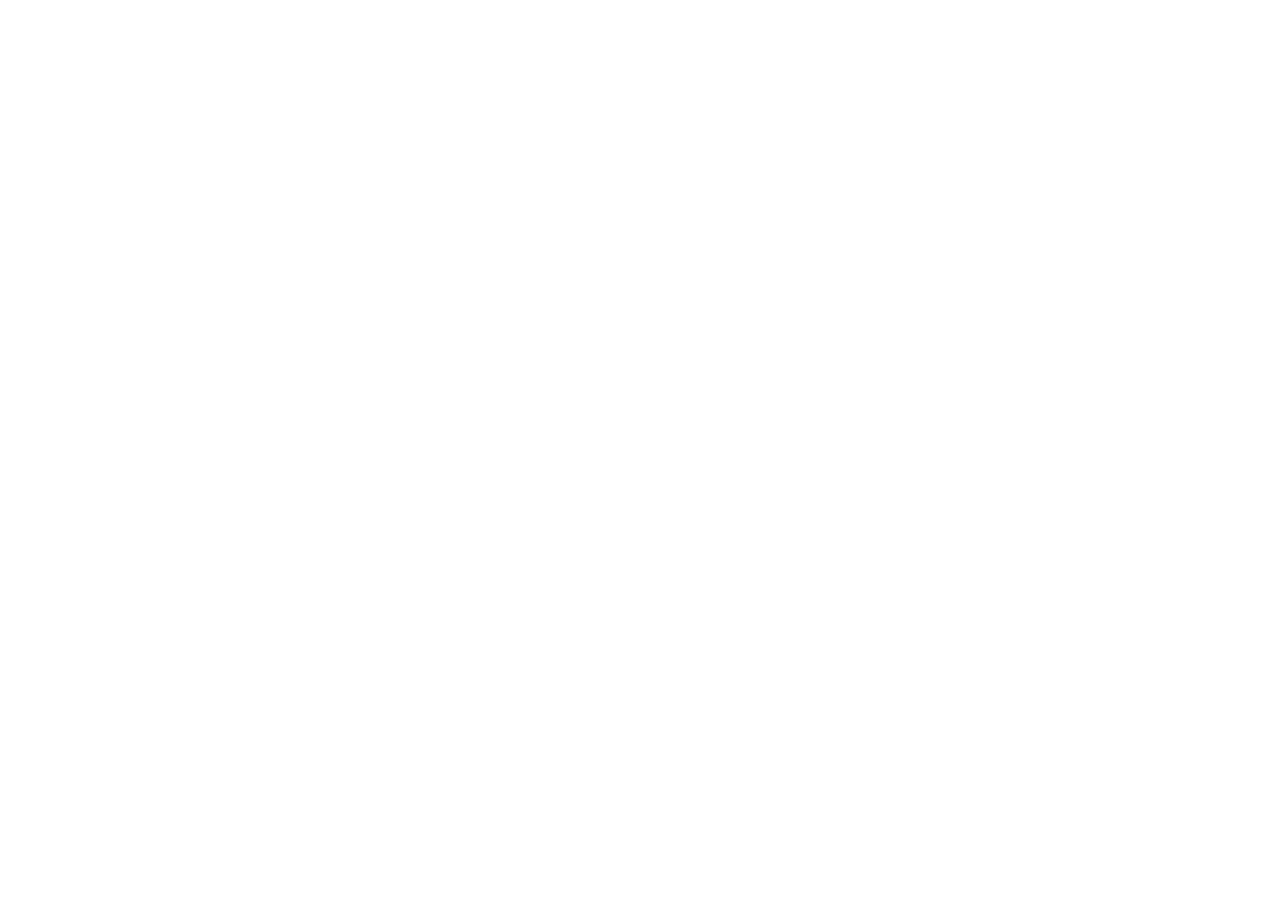
==== index.html @ 9596249b "First commit Basic starting code" ====
<!DOCTYPE html>
<html lang="en">
<head>
    <meta charset="UTF-8">
    <meta http-equiv="X-UA-Compatible" content="IE=edge">
    <meta name="viewport" content="width=device-width, initial-scale=1.0">
    <title>Extinctathon</title>
    <link rel="stylesheet" href="main.css">
</head>
<body>
    
</body>
</html>
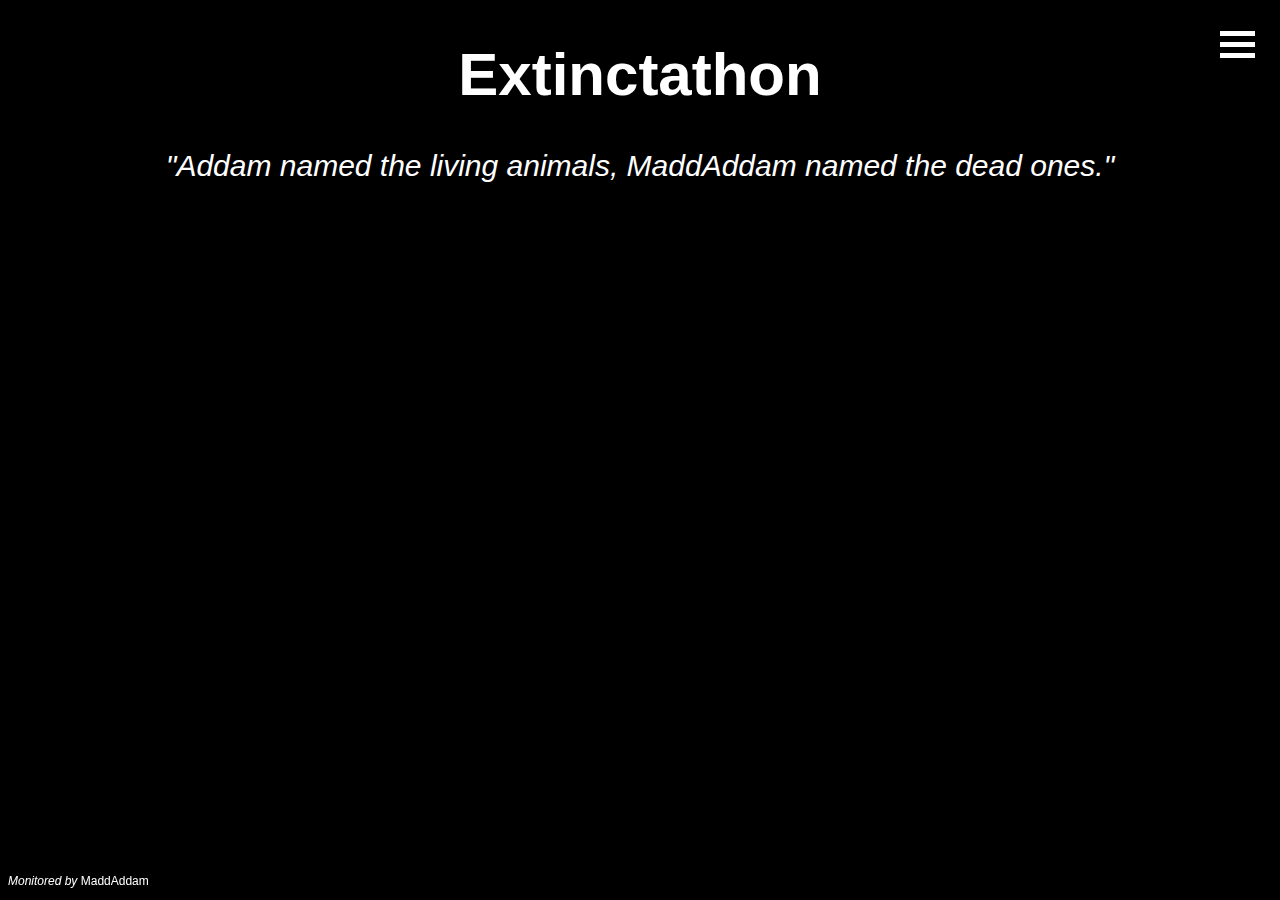
==== commit 4f9de827: "Initial Setup Setting up some basic stuff to work off of." ====
--- a/index.html
+++ b/index.html
@@ -1,13 +1,27 @@
 <!DOCTYPE html>
-<html lang="en">
-<head>
-    <meta charset="UTF-8">
-    <meta http-equiv="X-UA-Compatible" content="IE=edge">
+<html>
+  <head>
+    <meta charset="utf-8">
     <meta name="viewport" content="width=device-width, initial-scale=1.0">
+    <link rel="stylesheet" href="main.css">
+    <script src="app.js"></script>
     <title>Extinctathon</title>
-    <link rel="stylesheet" href="main.css">
-</head>
-<body>
-    
-</body>
+  </head>
+
+  <div class="menuContainer" onclick="menuFunction(this)">
+    <div class="bar1"></div>
+    <div class="bar2"></div>
+    <div class="bar3"></div>
+  </div>
+
+  <div class="header">
+    <h1> Extinctathon </h1>
+    <!--italics-->
+    <i>"Addam named the living animals, MaddAddam named the dead ones."</i>
+  </div>
+
+  <div class="footer">
+    <p> <i>Monitored by</i> MaddAddam </p>
+  </div>
+
 </html>--- a/main.css
+++ b/main.css
@@ -0,0 +1,53 @@
+body {
+    background: black;
+    font-family: sans-serif;
+    font-size: 15px;
+    color: white;
+}
+
+.menuContainer {
+    
+    position: fixed;
+    right: 0;
+    top: 0;
+    margin: 25px; 
+    display: inline-block;
+    cursor: pointer;
+  }
+  
+  .bar1, .bar2, .bar3 {
+    width: 35px;
+    height: 5px;
+    background-color: white;
+    margin: 6px 0;
+    transition: 0.4s;
+  }
+  
+  /* Rotate first bar */
+  .change .bar1 {
+    transform: translate(0, 11px) rotate(-45deg);
+  }
+  
+  /* Fade out the second bar */
+  .change .bar2 {opacity: 0;}
+  
+  /* Rotate last bar */
+  .change .bar3 {
+    transform: translate(0, -11px) rotate(45deg);
+  }
+
+.header {
+    text-align: center;
+    background: black;
+    color: white;
+    font-size: 30px;
+}
+
+.footer {
+    position: fixed;
+    bottom: 0;
+    text-align: left;
+    background: black;
+    color: white;
+    font-size: 12px;
+}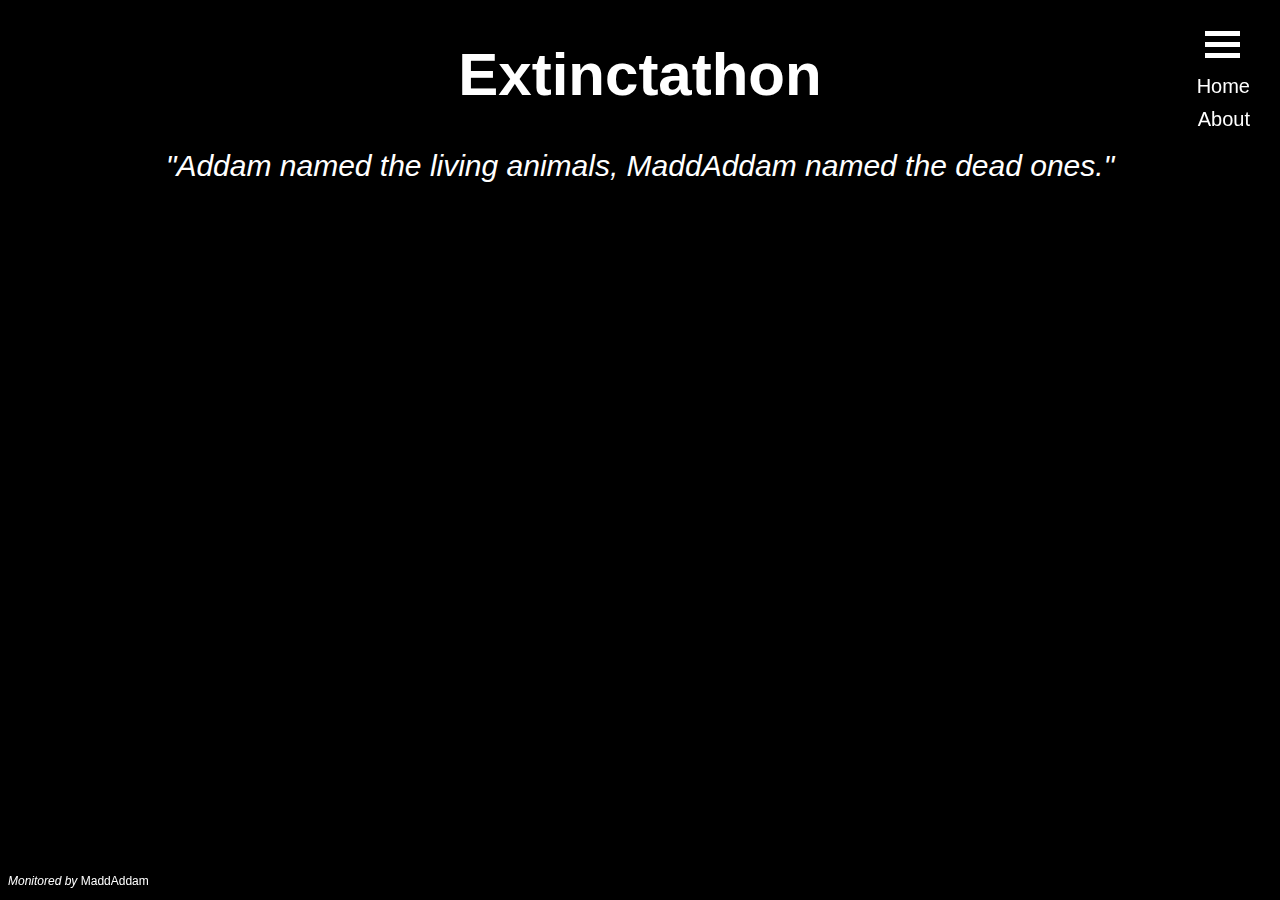
==== commit 2675e88a: "Some fixes to the home page and small addition Added the about page needs a lot of work still, got d" ====
--- a/index.html
+++ b/index.html
@@ -8,15 +8,19 @@
     <title>Extinctathon</title>
   </head>
 
-  <div class="menuContainer" onclick="menuFunction(this)">
+
+ <div class="menuIcon" onclick="menuIcon(this)">
     <div class="bar1"></div>
     <div class="bar2"></div>
     <div class="bar3"></div>
-  </div>
+    <div class="menuLinks" id="menuLinks">
+        <a href="index.html">Home</a>
+        <a href="about.html">About</a>
+    </div>
+</div>
 
   <div class="header">
     <h1> Extinctathon </h1>
-    <!--italics-->
     <i>"Addam named the living animals, MaddAddam named the dead ones."</i>
   </div>
 
--- a/main.css
+++ b/main.css
@@ -5,36 +5,47 @@
     color: white;
 }
 
-.menuContainer {
-    
+.menuIcon{  
     position: fixed;
-    right: 0;
+    right: 15px;
     top: 0;
-    margin: 25px; 
+    margin: 25px;
     display: inline-block;
     cursor: pointer;
-  }
+}
+
+.menuLinks{
+    position: fixed;
+    right: 25px;
+    top: 70px;
+    display: flex;
+    flex-direction: column;
+    align-items: flex-end;
+    
+}
+
+.menuLinks a{
+    text-decoration: none;
+    color: white;
+    font-size: 20px;
+    margin: 5px;
+}
   
-  .bar1, .bar2, .bar3 {
+.bar1, .bar2, .bar3 {
     width: 35px;
     height: 5px;
     background-color: white;
     margin: 6px 0;
     transition: 0.4s;
-  }
-  
-  /* Rotate first bar */
-  .change .bar1 {
-    transform: translate(0, 11px) rotate(-45deg);
-  }
-  
-  /* Fade out the second bar */
-  .change .bar2 {opacity: 0;}
-  
-  /* Rotate last bar */
-  .change .bar3 {
-    transform: translate(0, -11px) rotate(45deg);
-  }
+}
+
+
+/* Rotate first bar */
+.change .bar1 {transform: translate(0, 11px) rotate(-45deg);} 
+/* Fade out the second bar */
+.change .bar2 {opacity: 0;}  
+/* Rotate last bar */
+.change .bar3 {transform: translate(0, -11px) rotate(45deg);}
 
 .header {
     text-align: center;
